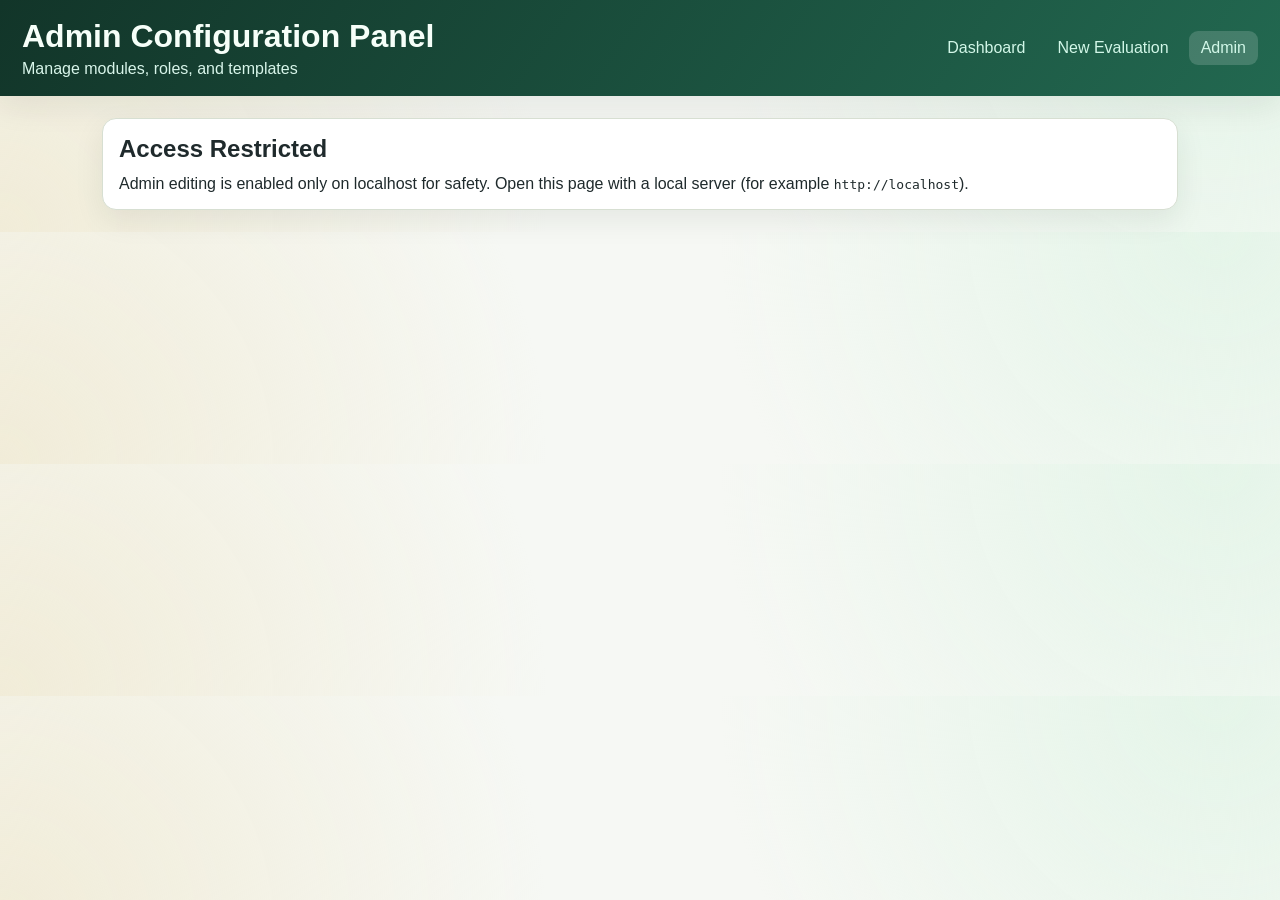
==== admin.html @ 33735863 "init" ====
<!DOCTYPE html>
<html lang="en">
<head>
  <meta charset="UTF-8" />
  <meta name="viewport" content="width=device-width, initial-scale=1.0" />
  <title>Admin Panel</title>
  <link rel="stylesheet" href="./css/styles.css" />
</head>
<body data-page="admin">
  <header class="topbar">
    <div>
      <h1>Admin Configuration Panel</h1>
      <p class="subtitle">Manage modules, roles, and templates</p>
    </div>
    <nav class="nav">
      <a href="./index.html" class="nav-link">Dashboard</a>
      <a href="./evaluate.html" class="nav-link">New Evaluation</a>
      <a href="./admin.html" class="nav-link active">Admin</a>
    </nav>
  </header>

  <main class="container">
    <section id="adminBlocked" class="panel hidden">
      <h2>Access Restricted</h2>
      <p>
        Admin editing is enabled only on localhost for safety.
        Open this page with a local server (for example <code>http://localhost</code>).
      </p>
    </section>

    <section id="adminContent" class="hidden">
      <section class="panel">
        <div class="panel-head">
          <h2>Data Controls</h2>
          <div class="row gap">
            <button id="saveAllBtn" class="btn btn-primary">Save Local Overrides</button>
            <button id="exportAllBtn" class="btn btn-secondary">Export All JSON</button>
            <button id="resetAllBtn" class="btn btn-ghost">Reset to Bundled Data</button>
          </div>
        </div>
        <p class="muted">
          Browser apps cannot write directly to project files. Use Export/Import to sync
          <code>/data/*.json</code>.
        </p>
      </section>

      <section class="panel">
        <div class="panel-head">
          <h2>Manage Modules</h2>
          <div class="row gap">
            <button id="newModuleBtn" class="btn btn-secondary">New Module</button>
            <label class="btn btn-ghost file-label">
              Import Modules JSON
              <input id="importModules" type="file" accept="application/json" hidden />
            </label>
            <button id="exportModulesBtn" class="btn btn-ghost">Export Modules JSON</button>
          </div>
        </div>
        <form id="moduleForm" class="inline-form hidden"></form>
        <div class="table-wrap">
          <table class="table">
            <thead>
              <tr>
                <th>ID</th>
                <th>Name</th>
                <th>Description</th>
                <th>Actions</th>
              </tr>
            </thead>
            <tbody id="moduleRows"></tbody>
          </table>
        </div>
      </section>

      <section class="panel">
        <div class="panel-head">
          <h2>Manage Roles</h2>
          <div class="row gap">
            <button id="newRoleBtn" class="btn btn-secondary">New Role</button>
            <label class="btn btn-ghost file-label">
              Import Roles JSON
              <input id="importRoles" type="file" accept="application/json" hidden />
            </label>
            <button id="exportRolesBtn" class="btn btn-ghost">Export Roles JSON</button>
          </div>
        </div>
        <form id="roleForm" class="inline-form hidden"></form>
        <div class="table-wrap">
          <table class="table">
            <thead>
              <tr>
                <th>ID</th>
                <th>Name</th>
                <th>Modules</th>
                <th>Actions</th>
              </tr>
            </thead>
            <tbody id="roleRows"></tbody>
          </table>
        </div>
      </section>

      <section class="panel">
        <div class="panel-head">
          <h2>Manage Templates</h2>
          <div class="row gap">
            <button id="newTemplateBtn" class="btn btn-secondary">New Template</button>
            <label class="btn btn-ghost file-label">
              Import Templates JSON
              <input id="importTemplates" type="file" accept="application/json" hidden />
            </label>
            <button id="exportTemplatesBtn" class="btn btn-ghost">Export Templates JSON</button>
          </div>
        </div>
        <form id="templateForm" class="inline-form hidden"></form>
        <div class="table-wrap">
          <table class="table">
            <thead>
              <tr>
                <th>ID</th>
                <th>Name</th>
                <th>Role</th>
                <th>Weights</th>
                <th>Actions</th>
              </tr>
            </thead>
            <tbody id="templateRows"></tbody>
          </table>
        </div>
      </section>
    </section>
  </main>

  <script type="module" src="./js/admin.js"></script>
</body>
</html>
---- css/styles.css ----
:root {
  --bg: #f6f8f4;
  --bg-elev: #ffffff;
  --ink: #1f2a2c;
  --muted: #5a6669;
  --line: #d7dfd2;
  --brand: #0b6e4f;
  --brand-soft: #d8efe5;
  --warn: #b98900;
  --danger: #af2f2f;
  --good: #1e8f52;
  --shadow: 0 10px 30px rgba(20, 36, 24, 0.08);
}

* {
  box-sizing: border-box;
}

body {
  margin: 0;
  font-family: "Segoe UI", "Avenir Next", "Helvetica Neue", sans-serif;
  color: var(--ink);
  background:
    radial-gradient(circle at 95% 0%, #e5f5e9 0, transparent 40%),
    radial-gradient(circle at 0% 100%, #f1ecd8 0, transparent 42%),
    var(--bg);
}

h1,
h2,
h3,
p {
  margin: 0;
}

.container {
  max-width: 1120px;
  margin: 0 auto;
  padding: 22px;
  display: grid;
  gap: 16px;
}

.topbar {
  padding: 18px 22px;
  background: linear-gradient(125deg, #123529, #226850);
  color: #f6fff9;
  display: flex;
  flex-wrap: wrap;
  align-items: center;
  justify-content: space-between;
  gap: 14px;
  box-shadow: var(--shadow);
}

.subtitle {
  margin-top: 5px;
  color: #d8f5ea;
}

.nav {
  display: flex;
  gap: 8px;
}

.nav-link {
  color: #d2f7e8;
  text-decoration: none;
  padding: 8px 12px;
  border-radius: 9px;
  transition: background-color 150ms ease;
}

.nav-link:hover,
.nav-link.active {
  background: rgba(255, 255, 255, 0.16);
}

.panel {
  background: var(--bg-elev);
  border: 1px solid var(--line);
  border-radius: 14px;
  box-shadow: var(--shadow);
  padding: 16px;
  display: grid;
  gap: 12px;
}

.panel-head {
  display: flex;
  flex-wrap: wrap;
  align-items: center;
  justify-content: space-between;
  gap: 10px;
}

.stats-grid {
  grid-template-columns: repeat(auto-fit, minmax(180px, 1fr));
}

.stat-card {
  border: 1px solid var(--line);
  border-radius: 12px;
  padding: 12px;
  background: #fcfffd;
}

.stat-card .value {
  font-size: 1.5rem;
  font-weight: 700;
  margin-top: 4px;
}

.row {
  display: flex;
  align-items: center;
  flex-wrap: wrap;
}

.gap {
  gap: 10px;
}

.input,
textarea,
select {
  width: 100%;
  border: 1px solid #bcc8bc;
  border-radius: 9px;
  font: inherit;
  padding: 10px 12px;
  background: #fff;
  color: var(--ink);
}

textarea {
  min-height: 94px;
  resize: vertical;
}

.field {
  display: grid;
  gap: 6px;
}

.field-grid {
  display: grid;
  grid-template-columns: repeat(auto-fit, minmax(220px, 1fr));
  gap: 12px;
}

.btn {
  border: 0;
  border-radius: 9px;
  padding: 10px 14px;
  font: inherit;
  cursor: pointer;
  text-decoration: none;
  display: inline-flex;
  justify-content: center;
  align-items: center;
  transition: transform 120ms ease, opacity 120ms ease;
}

.btn:hover {
  transform: translateY(-1px);
}

.btn-primary {
  background: var(--brand);
  color: #fff;
}

.btn-secondary {
  background: #e4efe8;
  color: #1d4335;
}

.btn-ghost {
  background: #f7fbf6;
  color: #314f45;
  border: 1px solid var(--line);
}

.muted {
  color: var(--muted);
}

.badge {
  background: var(--brand-soft);
  color: #135740;
  border-radius: 999px;
  padding: 5px 10px;
  font-size: 0.88rem;
}

.module-grid {
  display: grid;
  grid-template-columns: repeat(auto-fit, minmax(280px, 1fr));
  gap: 12px;
}

.module-card {
  border: 1px solid var(--line);
  border-radius: 12px;
  padding: 12px;
  display: grid;
  gap: 10px;
}

.module-card h3 {
  margin-bottom: 2px;
}

.progress {
  height: 8px;
  background: #ecefed;
  border-radius: 999px;
  overflow: hidden;
}

.progress > span {
  height: 100%;
  display: block;
  width: 0;
  transition: width 200ms ease;
}

.rating-good {
  color: var(--good);
}

.rating-mid {
  color: var(--warn);
}

.rating-low {
  color: var(--danger);
}

.bar-good {
  background: var(--good);
}

.bar-mid {
  background: var(--warn);
}

.bar-low {
  background: var(--danger);
}

.summary-grid {
  display: grid;
  grid-template-columns: repeat(auto-fit, minmax(220px, 1fr));
  gap: 10px;
}

.summary-card {
  border: 1px solid var(--line);
  border-radius: 10px;
  padding: 11px;
}

.summary-card .large {
  font-size: 1.45rem;
  font-weight: 700;
}

.table-wrap {
  overflow-x: auto;
}

.table {
  width: 100%;
  border-collapse: collapse;
  min-width: 780px;
}

.table th,
.table td {
  border-bottom: 1px solid var(--line);
  padding: 10px 8px;
  text-align: left;
  vertical-align: top;
}

.table th {
  color: #294035;
  font-size: 0.92rem;
}

.compare-row > * {
  flex: 1;
}

.compare-card {
  border: 1px solid var(--line);
  border-radius: 10px;
  padding: 12px;
}

.compare-grid {
  display: grid;
  grid-template-columns: 1.4fr 1fr 1fr;
  gap: 8px;
}

.inline-form {
  border: 1px dashed #aec0af;
  border-radius: 10px;
  padding: 12px;
}

.inline-actions {
  display: flex;
  gap: 8px;
}

.chip-list {
  display: flex;
  flex-wrap: wrap;
  gap: 6px;
}

.chip {
  background: #ecf7f0;
  color: #1d5a41;
  border: 1px solid #cde4d8;
  border-radius: 999px;
  padding: 4px 8px;
  font-size: 0.85rem;
}

.hidden {
  display: none !important;
}

.error-list {
  color: var(--danger);
  margin: 0;
  padding-left: 18px;
}

.pill {
  border-radius: 999px;
  padding: 4px 8px;
  font-size: 0.84rem;
  font-weight: 600;
}

.pill.good {
  background: #e3f7e8;
  color: #1f7c47;
}

.pill.mid {
  background: #fff4d5;
  color: #8c6700;
}

.pill.low {
  background: #ffe0e0;
  color: #913131;
}

.modal-overlay {
  position: fixed;
  inset: 0;
  background: rgba(0, 0, 0, 0.4);
  display: flex;
  align-items: center;
  justify-content: center;
  z-index: 9999;
}

.modal {
  background: #fff;
  border-radius: 12px;
  max-width: 430px;
  width: calc(100% - 28px);
  padding: 16px;
  border: 1px solid var(--line);
}

@media (max-width: 760px) {
  .topbar {
    align-items: flex-start;
  }

  .nav {
    width: 100%;
    flex-wrap: wrap;
  }

  .table {
    min-width: 620px;
  }

  .compare-grid {
    grid-template-columns: 1fr;
  }
}
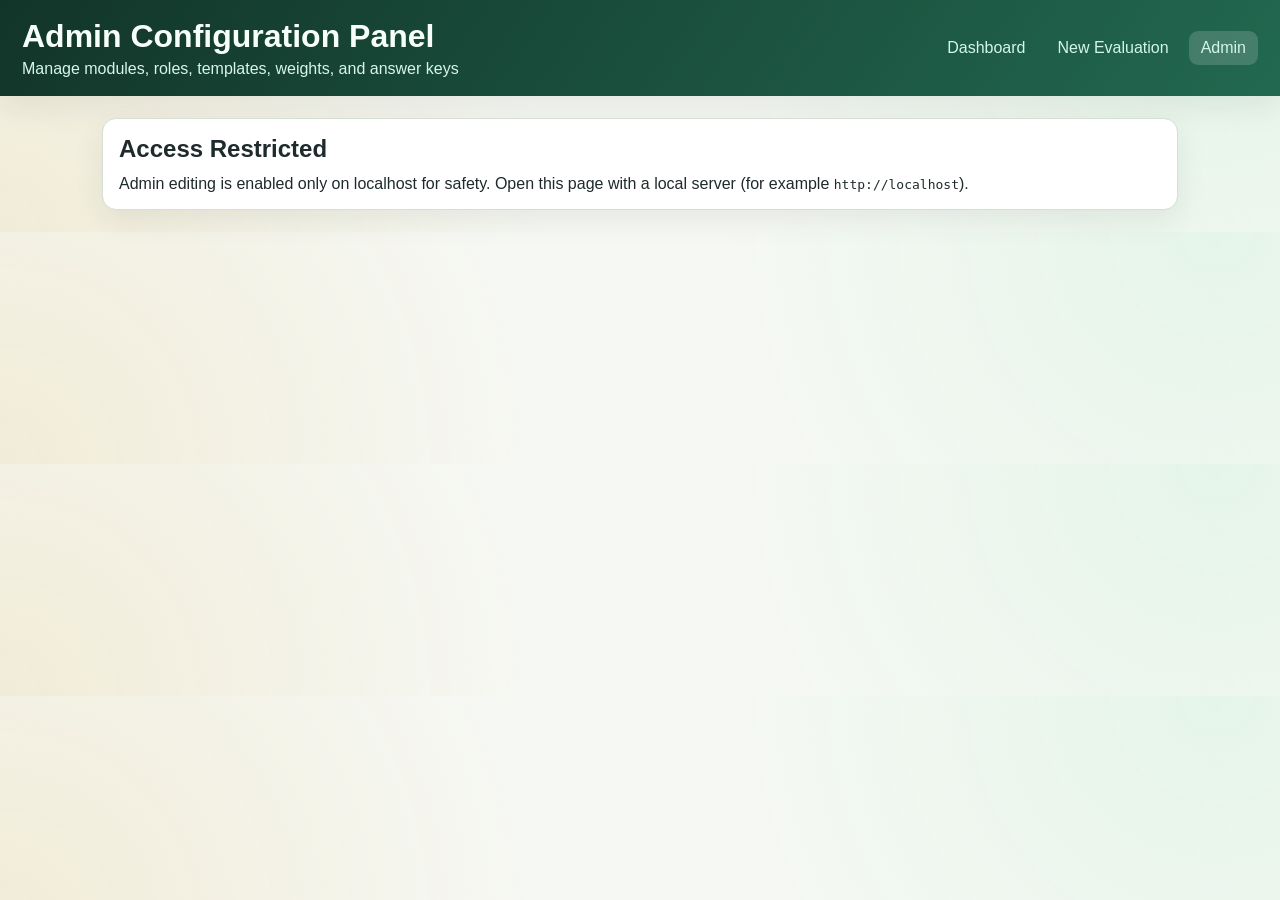
==== commit 7142070d: "update" ====
--- a/admin.html
+++ b/admin.html
@@ -10,7 +10,7 @@
   <header class="topbar">
     <div>
       <h1>Admin Configuration Panel</h1>
-      <p class="subtitle">Manage modules, roles, and templates</p>
+      <p class="subtitle">Manage modules, roles, templates, weights, and answer keys</p>
     </div>
     <nav class="nav">
       <a href="./index.html" class="nav-link">Dashboard</a>
@@ -33,15 +33,16 @@
         <div class="panel-head">
           <h2>Data Controls</h2>
           <div class="row gap">
-            <button id="saveAllBtn" class="btn btn-primary">Save Local Overrides</button>
-            <button id="exportAllBtn" class="btn btn-secondary">Export All JSON</button>
-            <button id="resetAllBtn" class="btn btn-ghost">Reset to Bundled Data</button>
+            <button id="saveToFilesBtn" class="btn btn-primary">Save to Local JSON Files</button>
+            <button id="reloadFromDiskBtn" class="btn btn-ghost">Reload from Disk</button>
           </div>
         </div>
         <p class="muted">
-          Browser apps cannot write directly to project files. Use Export/Import to sync
-          <code>/data/*.json</code>.
+          Changes are saved via local PHP endpoint directly into
+          <code>/data/modules.json</code>, <code>/data/roles.json</code>, <code>/data/templates.json</code>,
+          and the local-only <code>/data/answer-key.local.json</code>.
         </p>
+        <p id="fileSyncStatus" class="muted">No unsaved changes.</p>
       </section>
 
       <section class="panel">
@@ -53,7 +54,6 @@
               Import Modules JSON
               <input id="importModules" type="file" accept="application/json" hidden />
             </label>
-            <button id="exportModulesBtn" class="btn btn-ghost">Export Modules JSON</button>
           </div>
         </div>
         <form id="moduleForm" class="inline-form hidden"></form>
@@ -63,7 +63,7 @@
               <tr>
                 <th>ID</th>
                 <th>Name</th>
-                <th>Description</th>
+                <th>Questionnaire Items</th>
                 <th>Actions</th>
               </tr>
             </thead>
@@ -81,7 +81,6 @@
               Import Roles JSON
               <input id="importRoles" type="file" accept="application/json" hidden />
             </label>
-            <button id="exportRolesBtn" class="btn btn-ghost">Export Roles JSON</button>
           </div>
         </div>
         <form id="roleForm" class="inline-form hidden"></form>
@@ -109,7 +108,6 @@
               Import Templates JSON
               <input id="importTemplates" type="file" accept="application/json" hidden />
             </label>
-            <button id="exportTemplatesBtn" class="btn btn-ghost">Export Templates JSON</button>
           </div>
         </div>
         <form id="templateForm" class="inline-form hidden"></form>
--- a/css/styles.css
+++ b/css/styles.css
@@ -212,6 +212,164 @@
   margin-bottom: 2px;
 }
 
+.module-questions {
+  margin: 8px 0 0;
+  padding-left: 22px;
+  display: grid;
+  gap: 6px;
+  color: var(--muted);
+}
+
+.module-questions li {
+  padding-left: 2px;
+  line-height: 1.45;
+}
+
+.questionnaire-item {
+  display: grid;
+  gap: 4px;
+  min-width: 0;
+  margin: 0;
+  padding: 5px 0 0;
+  border: 0;
+}
+
+.questionnaire-prompt {
+  min-width: 0;
+  color: var(--ink);
+  line-height: 1.45;
+}
+
+.questionnaire-heading {
+  display: flex;
+  align-items: flex-start;
+  gap: 6px;
+}
+
+.answer-info {
+  flex: 0 0 auto;
+  width: 20px;
+  height: 20px;
+  padding: 0;
+  border: 1px solid var(--brand);
+  border-radius: 50%;
+  background: #fff;
+  color: var(--brand);
+  font: inherit;
+  font-size: 0.8rem;
+  font-weight: 700;
+  line-height: 1;
+  cursor: pointer;
+}
+
+.answer-info:focus-visible {
+  outline: 2px solid var(--brand);
+  outline-offset: 2px;
+}
+
+.questionnaire-help {
+  position: relative;
+  flex: 0 0 auto;
+  display: inline-flex;
+}
+
+.answer-guide {
+  display: none;
+  position: absolute;
+  z-index: 10;
+  top: calc(100% + 6px);
+  right: 0;
+  width: min(320px, calc(100vw - 48px));
+  padding: 8px 10px;
+  border-left: 3px solid var(--brand);
+  border-radius: 4px;
+  background: var(--brand-soft);
+  color: var(--ink);
+  font-size: 0.9rem;
+  line-height: 1.45;
+  text-align: left;
+  box-shadow: 0 6px 18px rgb(0 0 0 / 16%);
+}
+
+.questionnaire-help:hover .answer-guide,
+.questionnaire-help:focus-within .answer-guide {
+  display: block;
+}
+
+.questionnaire-options {
+  display: flex;
+  justify-content: flex-end;
+  gap: 3px;
+}
+
+.questionnaire-choice {
+  position: relative;
+  display: inline-flex;
+  align-items: center;
+  justify-content: center;
+  min-width: 26px;
+  padding: 2px 5px;
+  border: 1px solid var(--line);
+  border-radius: 999px;
+  color: var(--muted);
+  font-size: 0.8rem;
+  cursor: pointer;
+}
+
+.questionnaire-choice:has(input:checked) {
+  border-color: var(--brand);
+  background: var(--brand-soft);
+  color: #135740;
+}
+
+.questionnaire-choice input,
+.rating-override input {
+  accent-color: var(--brand);
+}
+
+.questionnaire-choice input {
+  position: absolute;
+  width: 1px;
+  height: 1px;
+  overflow: hidden;
+  clip-path: inset(50%);
+  white-space: nowrap;
+}
+
+.questionnaire-choice:has(input:focus-visible) {
+  outline: 2px solid var(--brand);
+  outline-offset: 2px;
+}
+
+.rating-override {
+  display: flex;
+  align-items: center;
+  gap: 7px;
+}
+
+.report-questions {
+  margin: 0;
+  padding-left: 20px;
+  display: grid;
+  gap: 5px;
+}
+
+.question-response-text.positive {
+  color: var(--good);
+}
+
+.question-response-text.negative {
+  color: var(--danger);
+}
+
+.module-questions-field {
+  grid-column: 1 / -1;
+}
+
+.module-questions-field textarea {
+  min-height: 160px;
+}
+
 .progress {
   height: 8px;
   background: #ecefed;
@@ -310,6 +468,12 @@
   border: 1px dashed #aec0af;
   border-radius: 10px;
   padding: 12px;
+  scroll-margin-top: 16px;
+}
+
+.answer-key-editor {
+  display: grid;
+  gap: 10px;
 }
 
 .inline-actions {
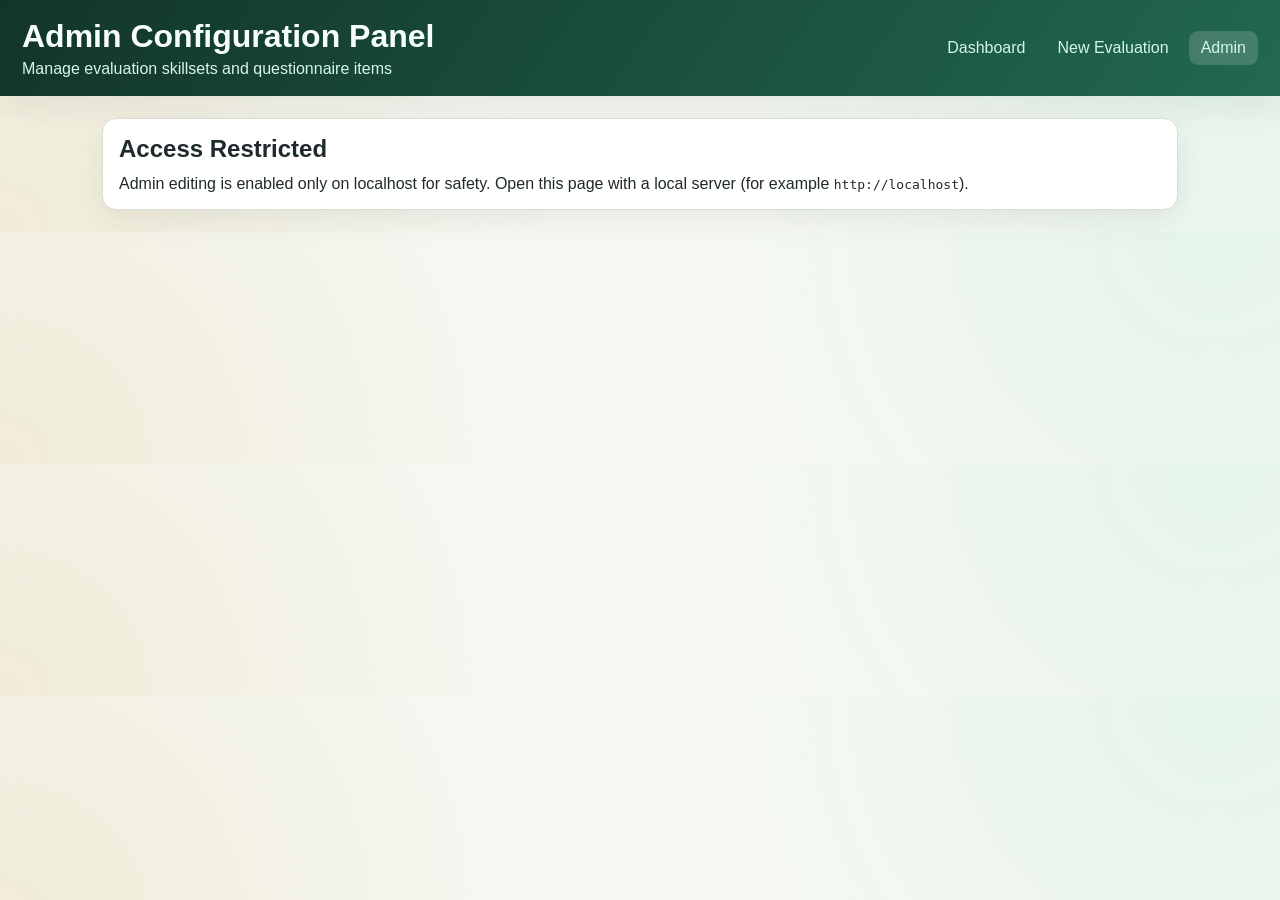
==== commit a5ef406e: "working copy" ====
--- a/admin.html
+++ b/admin.html
@@ -10,7 +10,7 @@
   <header class="topbar">
     <div>
       <h1>Admin Configuration Panel</h1>
-      <p class="subtitle">Manage modules, roles, templates, weights, and answer keys</p>
+      <p class="subtitle">Manage evaluation skillsets and questionnaire items</p>
     </div>
     <nav class="nav">
       <a href="./index.html" class="nav-link">Dashboard</a>
@@ -38,9 +38,7 @@
           </div>
         </div>
         <p class="muted">
-          Changes are saved via local PHP endpoint directly into
-          <code>/data/modules.json</code>, <code>/data/roles.json</code>, <code>/data/templates.json</code>,
-          and the local-only <code>/data/answer-key.local.json</code>.
+          Changes are saved via the local PHP endpoint directly into <code>/data/modules.json</code>.
         </p>
         <p id="fileSyncStatus" class="muted">No unsaved changes.</p>
       </section>
@@ -72,60 +70,6 @@
         </div>
       </section>
 
-      <section class="panel">
-        <div class="panel-head">
-          <h2>Manage Roles</h2>
-          <div class="row gap">
-            <button id="newRoleBtn" class="btn btn-secondary">New Role</button>
-            <label class="btn btn-ghost file-label">
-              Import Roles JSON
-              <input id="importRoles" type="file" accept="application/json" hidden />
-            </label>
-          </div>
-        </div>
-        <form id="roleForm" class="inline-form hidden"></form>
-        <div class="table-wrap">
-          <table class="table">
-            <thead>
-              <tr>
-                <th>ID</th>
-                <th>Name</th>
-                <th>Modules</th>
-                <th>Actions</th>
-              </tr>
-            </thead>
-            <tbody id="roleRows"></tbody>
-          </table>
-        </div>
-      </section>
-
-      <section class="panel">
-        <div class="panel-head">
-          <h2>Manage Templates</h2>
-          <div class="row gap">
-            <button id="newTemplateBtn" class="btn btn-secondary">New Template</button>
-            <label class="btn btn-ghost file-label">
-              Import Templates JSON
-              <input id="importTemplates" type="file" accept="application/json" hidden />
-            </label>
-          </div>
-        </div>
-        <form id="templateForm" class="inline-form hidden"></form>
-        <div class="table-wrap">
-          <table class="table">
-            <thead>
-              <tr>
-                <th>ID</th>
-                <th>Name</th>
-                <th>Role</th>
-                <th>Weights</th>
-                <th>Actions</th>
-              </tr>
-            </thead>
-            <tbody id="templateRows"></tbody>
-          </table>
-        </div>
-      </section>
     </section>
   </main>
 
--- a/css/styles.css
+++ b/css/styles.css
@@ -246,99 +246,35 @@
   gap: 6px;
 }
 
-.answer-info {
-  flex: 0 0 auto;
-  width: 20px;
-  height: 20px;
-  padding: 0;
-  border: 1px solid var(--brand);
-  border-radius: 50%;
-  background: #fff;
-  color: var(--brand);
-  font: inherit;
-  font-size: 0.8rem;
-  font-weight: 700;
-  line-height: 1;
+.star-rating {
+  display: flex;
+  align-items: center;
+  gap: 2px;
+}
+
+.star-rating-button {
+  padding: 0 2px;
+  border: 0;
+  background: transparent;
+  color: #9aa6a0;
+  font-size: 1.7rem;
+  line-height: 1.2;
   cursor: pointer;
 }
 
-.answer-info:focus-visible {
+.star-rating-button.is-selected {
+  color: #d28b00;
+}
+
+.star-rating-button:focus-visible {
   outline: 2px solid var(--brand);
   outline-offset: 2px;
-}
-
-.questionnaire-help {
-  position: relative;
-  flex: 0 0 auto;
-  display: inline-flex;
-}
-
-.answer-guide {
-  display: none;
-  position: absolute;
-  z-index: 10;
-  top: calc(100% + 6px);
-  right: 0;
-  width: min(320px, calc(100vw - 48px));
-  padding: 8px 10px;
-  border-left: 3px solid var(--brand);
-  border-radius: 4px;
-  background: var(--brand-soft);
-  color: var(--ink);
-  font-size: 0.9rem;
-  line-height: 1.45;
-  text-align: left;
-  box-shadow: 0 6px 18px rgb(0 0 0 / 16%);
-}
-
-.questionnaire-help:hover .answer-guide,
-.questionnaire-help:focus-within .answer-guide {
-  display: block;
-}
-
-.questionnaire-options {
-  display: flex;
-  justify-content: flex-end;
-  gap: 3px;
-}
-
-.questionnaire-choice {
-  position: relative;
-  display: inline-flex;
-  align-items: center;
-  justify-content: center;
-  min-width: 26px;
-  padding: 2px 5px;
-  border: 1px solid var(--line);
-  border-radius: 999px;
-  color: var(--muted);
-  font-size: 0.8rem;
-  cursor: pointer;
-}
-
-.questionnaire-choice:has(input:checked) {
-  border-color: var(--brand);
-  background: var(--brand-soft);
-  color: #135740;
-}
-
-.questionnaire-choice input,
-.rating-override input {
-  accent-color: var(--brand);
-}
-
-.questionnaire-choice input {
-  position: absolute;
-  width: 1px;
-  height: 1px;
-  overflow: hidden;
-  clip-path: inset(50%);
-  white-space: nowrap;
-}
-
-.questionnaire-choice:has(input:focus-visible) {
-  outline: 2px solid var(--brand);
-  outline-offset: 2px;
+  border-radius: 3px;
+}
+
+.star-rating.is-disabled .star-rating-button {
+  cursor: not-allowed;
+  opacity: 0.55;
 }
 
 .rating-override {
@@ -354,12 +290,9 @@
   gap: 5px;
 }
 
-.question-response-text.positive {
-  color: var(--good);
-}
-
-.question-response-text.negative {
-  color: var(--danger);
+.question-rating-control {
+  display: grid;
+  gap: 2px;
 }
 
 .module-questions-field {
@@ -469,11 +402,6 @@
   border-radius: 10px;
   padding: 12px;
   scroll-margin-top: 16px;
-}
-
-.answer-key-editor {
-  display: grid;
-  gap: 10px;
 }
 
 .inline-actions {
